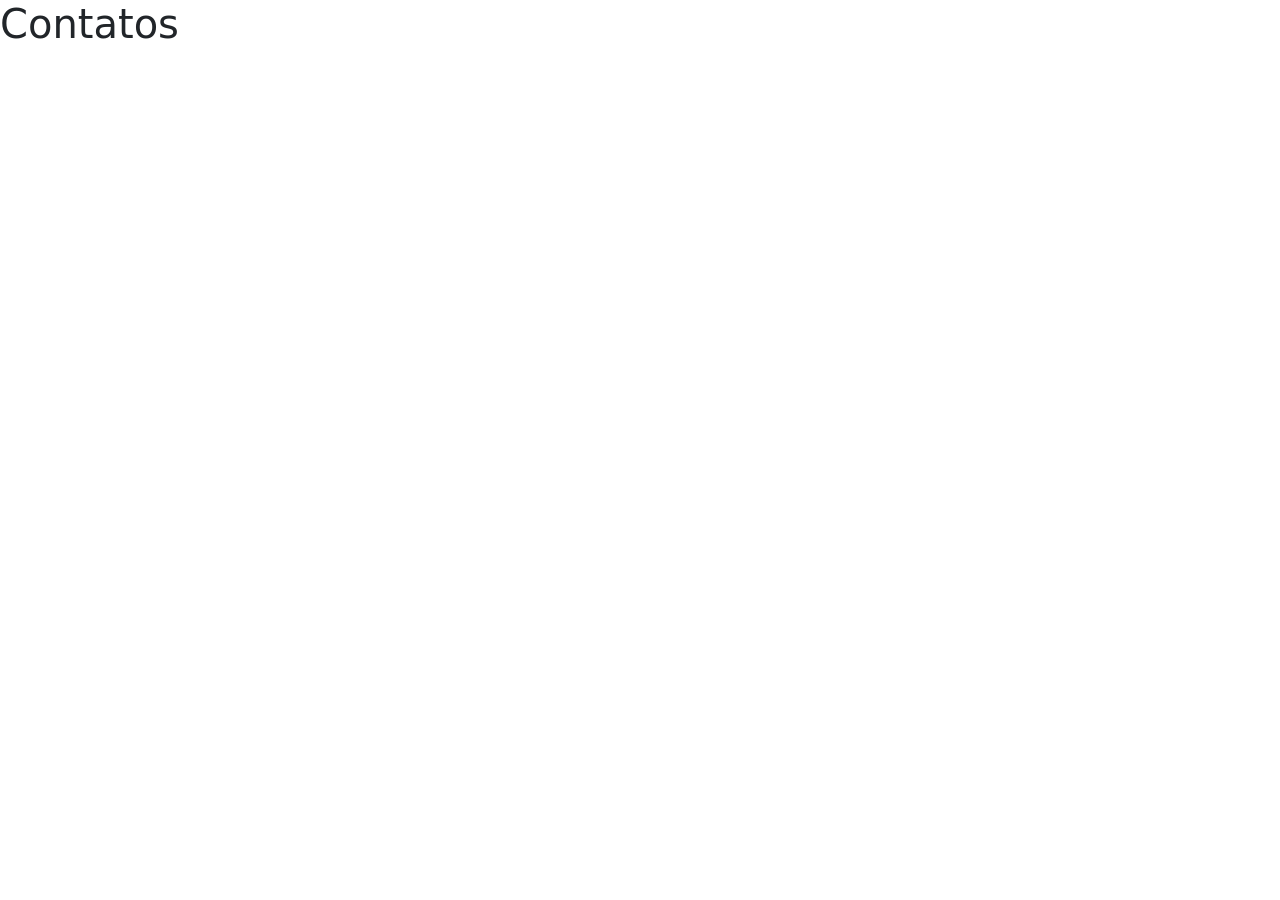
==== contato.html @ 73c8722d "start" ====
<!DOCTYPE html>
<html lang="pt-br">
<head>
    <meta charset="UTF-8">
    <meta name="viewport" content="width=device-width, initial-scale=1.0">
    <title>Contato</title>
    <link href="https://cdn.jsdelivr.net/npm/bootstrap@5.3.8/dist/css/bootstrap.min.css" rel="stylesheet" integrity="sha384-sRIl4kxILFvY47J16cr9ZwB07vP4J8+LH7qKQnuqkuIAvNWLzeN8tE5YBujZqJLB" crossorigin="anonymous">
</head>
<body>
    <h1>Contatos</h1>
    <title>Titulo contato</title>
</body>
</html>
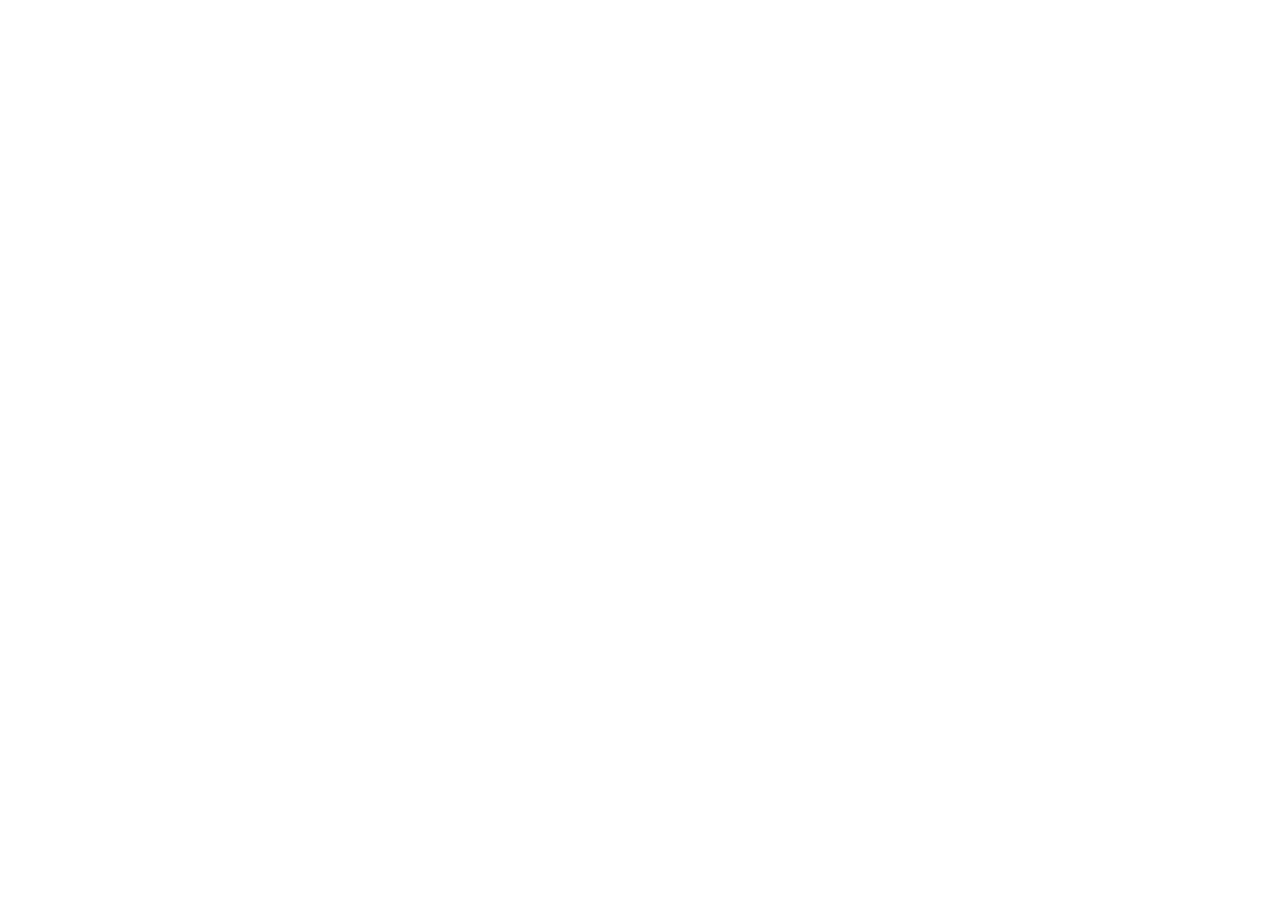
==== commit 10e1a942: "teste" ====
--- a/contato.html
+++ b/contato.html
@@ -1,13 +1,21 @@
 <!DOCTYPE html>
 <html lang="pt-br">
+
 <head>
     <meta charset="UTF-8">
     <meta name="viewport" content="width=device-width, initial-scale=1.0">
     <title>Contato</title>
-    <link href="https://cdn.jsdelivr.net/npm/bootstrap@5.3.8/dist/css/bootstrap.min.css" rel="stylesheet" integrity="sha384-sRIl4kxILFvY47J16cr9ZwB07vP4J8+LH7qKQnuqkuIAvNWLzeN8tE5YBujZqJLB" crossorigin="anonymous">
+    <link href="https://cdn.jsdelivr.net/npm/bootstrap@5.3.8/dist/css/bootstrap.min.css" rel="stylesheet"
+        integrity="sha384-sRIl4kxILFvY47J16cr9ZwB07vP4J8+LH7qKQnuqkuIAvNWLzeN8tE5YBujZqJLB" crossorigin="anonymous">
 </head>
+
 <body>
-    <h1>Contatos</h1>
-    <title>Titulo contato</title>
+    <header>
+
+    </header>
+    <footer>
+
+    </footer>
 </body>
+
 </html>
